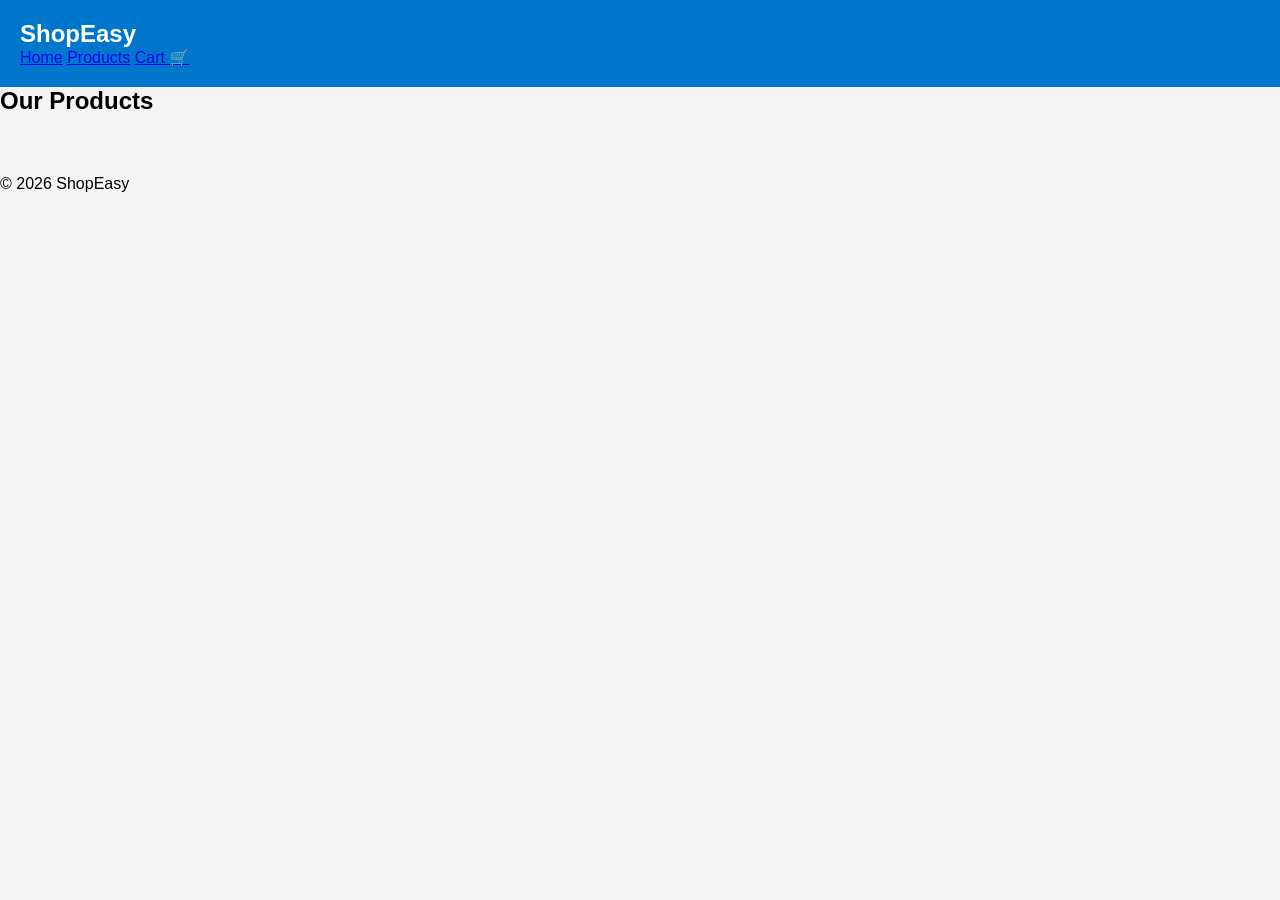
==== products.html @ 893c9bd9 "products.html" ====
<!DOCTYPE html>
<html lang="en">
<head>
    <meta charset="UTF-8">
    <meta name="viewport" content="width=device-width, initial-scale=1.0">
    <title>Products - ShopEasy</title>
    <link rel="stylesheet" href="style.css">
</head>

<body>

<header>
    <nav class="navbar">
        <h1>ShopEasy</h1>

        <div class="nav-links">
            <a href="index.html">Home</a>
            <a href="products.html">Products</a>
            <a href="cart.html">Cart 🛒</a>
        </div>
    </nav>
</header>

<main>
    <h2 class="section-title">Our Products</h2>

    <div class="products" id="productContainer"></div>
</main>

<footer>
    <p>© 2026 ShopEasy</p>
</footer>

<script src="script.js"></script>

</body>
</html>
---- style.css ----
*{margin:0;padding:0;box-sizing:border-box;font-family:Arial}body{background:#f4f4f4}header{background:#0077cc;color:#fff;padding:20px;display:flex;justify-content:space-between}.products{display:grid;grid-template-columns:repeat(auto-fit,minmax(220px,1fr));gap:20px;padding:30px}.product{background:#fff;padding:15px;border-radius:10px;text-align:center;box-shadow:0 0 10px rgba(0,0,0,.2)}img{width:100%;border-radius:10px}button{background:#0077cc;color:#fff;border:none;padding:10px 20px;border-radius:5px;cursor:pointer}button:hover{background:#005fa3}
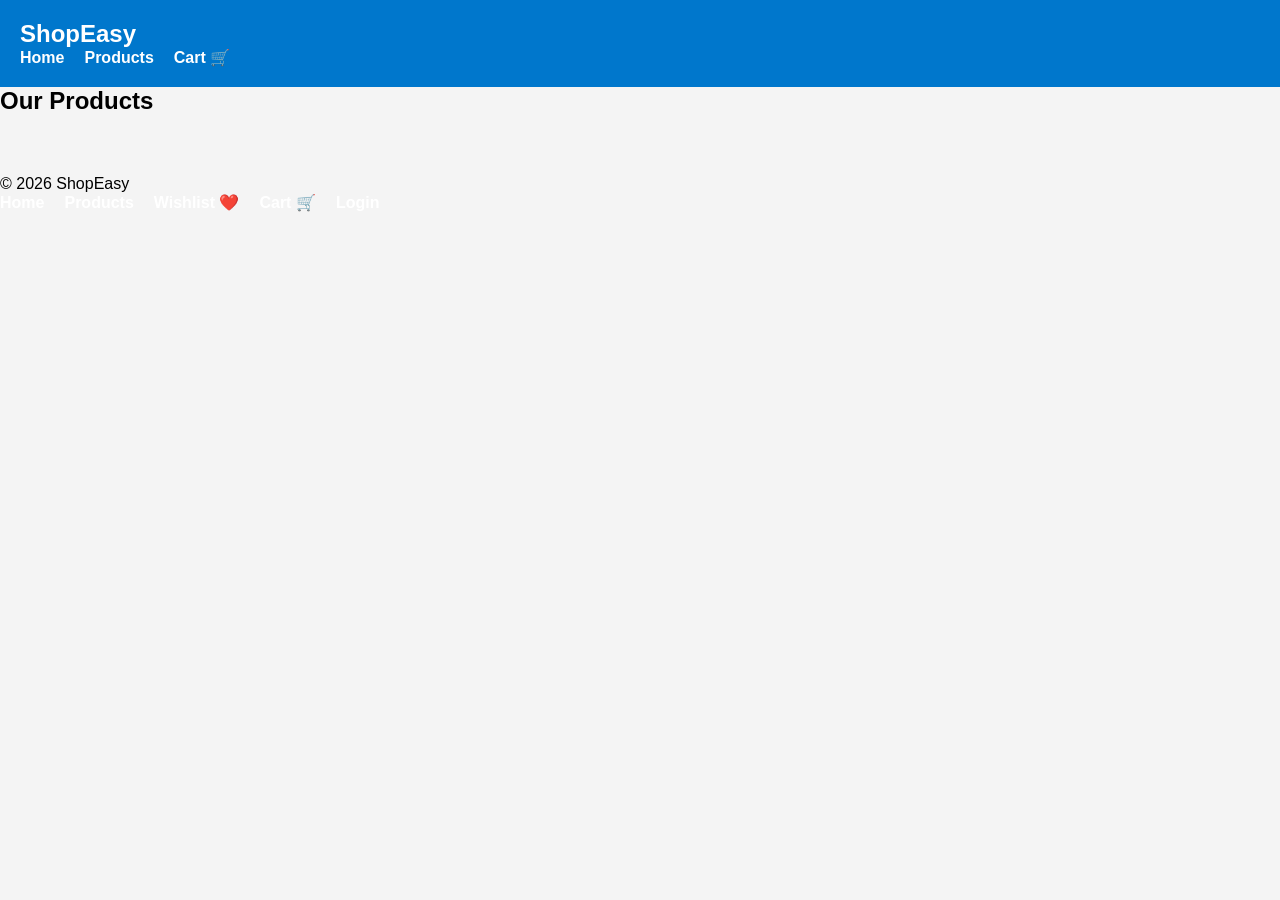
==== commit b172c486: "products.html" ====
--- a/products.html
+++ b/products.html
@@ -35,3 +35,22 @@
 
 </body>
 </html>
+<div class="nav-links">
+
+    <a href="index.html">Home</a>
+
+    <a href="products.html">Products</a>
+
+    <a href="wishlist.html">
+        Wishlist ❤️
+    </a>
+
+    <a href="cart.html">
+        Cart 🛒
+    </a>
+
+    <a href="login.html">
+        Login
+    </a>
+
+</div>
--- a/style.css
+++ b/style.css
@@ -1 +1,85 @@
-*{margin:0;padding:0;box-sizing:border-box;font-family:Arial}body{background:#f4f4f4}header{background:#0077cc;color:#fff;padding:20px;display:flex;justify-content:space-between}.products{display:grid;grid-template-columns:repeat(auto-fit,minmax(220px,1fr));gap:20px;padding:30px}.product{background:#fff;padding:15px;border-radius:10px;text-align:center;box-shadow:0 0 10px rgba(0,0,0,.2)}img{width:100%;border-radius:10px}button{background:#0077cc;color:#fff;border:none;padding:10px 20px;border-radius:5px;cursor:pointer}button:hover{background:#005fa3}+*{margin:0;padding:0;box-sizing:border-box;font-family:Arial}body{background:#f4f4f4}header{background:#0077cc;color:#fff;padding:20px;display:flex;justify-content:space-between}.products{display:grid;grid-template-columns:repeat(auto-fit,minmax(220px,1fr));gap:20px;padding:30px}.product{background:#fff;padding:15px;border-radius:10px;text-align:center;box-shadow:0 0 10px rgba(0,0,0,.2)}img{width:100%;border-radius:10px}button{background:#0077cc;color:#fff;border:none;padding:10px 20px;border-radius:5px;cursor:pointer}button:hover{background:#005fa3}
+/* Navigation Links */
+
+.nav-links {
+    display: flex;
+    gap: 20px;
+    align-items: center;
+}
+
+.nav-links a {
+    color: white;
+    text-decoration: none;
+    font-weight: bold;
+}
+
+.nav-links a:hover {
+    color: #ff6b35;
+}
+
+
+/* Cart Summary */
+
+.cart-summary {
+    background: white;
+    padding: 25px;
+    margin-top: 30px;
+    border-radius: 10px;
+    text-align: center;
+}
+
+
+/* Checkout */
+
+.checkout-container {
+    max-width: 600px;
+    margin: auto;
+    background: white;
+    padding: 30px;
+    border-radius: 10px;
+}
+
+.checkout-container label {
+    display: block;
+    margin-top: 15px;
+    margin-bottom: 5px;
+    font-weight: bold;
+}
+
+.checkout-container input,
+.checkout-container textarea,
+.checkout-container select {
+    width: 100%;
+    padding: 12px;
+    border: 1px solid #ddd;
+    border-radius: 5px;
+}
+
+.checkout-container textarea {
+    height: 100px;
+    resize: vertical;
+}
+
+.checkout-button {
+    width: 100%;
+    padding: 12px;
+    margin-top: 20px;
+    background: #28a745;
+    color: white;
+    border: none;
+    border-radius: 5px;
+    cursor: pointer;
+    font-size: 16px;
+}
+
+
+/* Mobile */
+
+@media (max-width: 600px) {
+
+    .nav-links {
+        flex-direction: column;
+        gap: 8px;
+    }
+
+}
